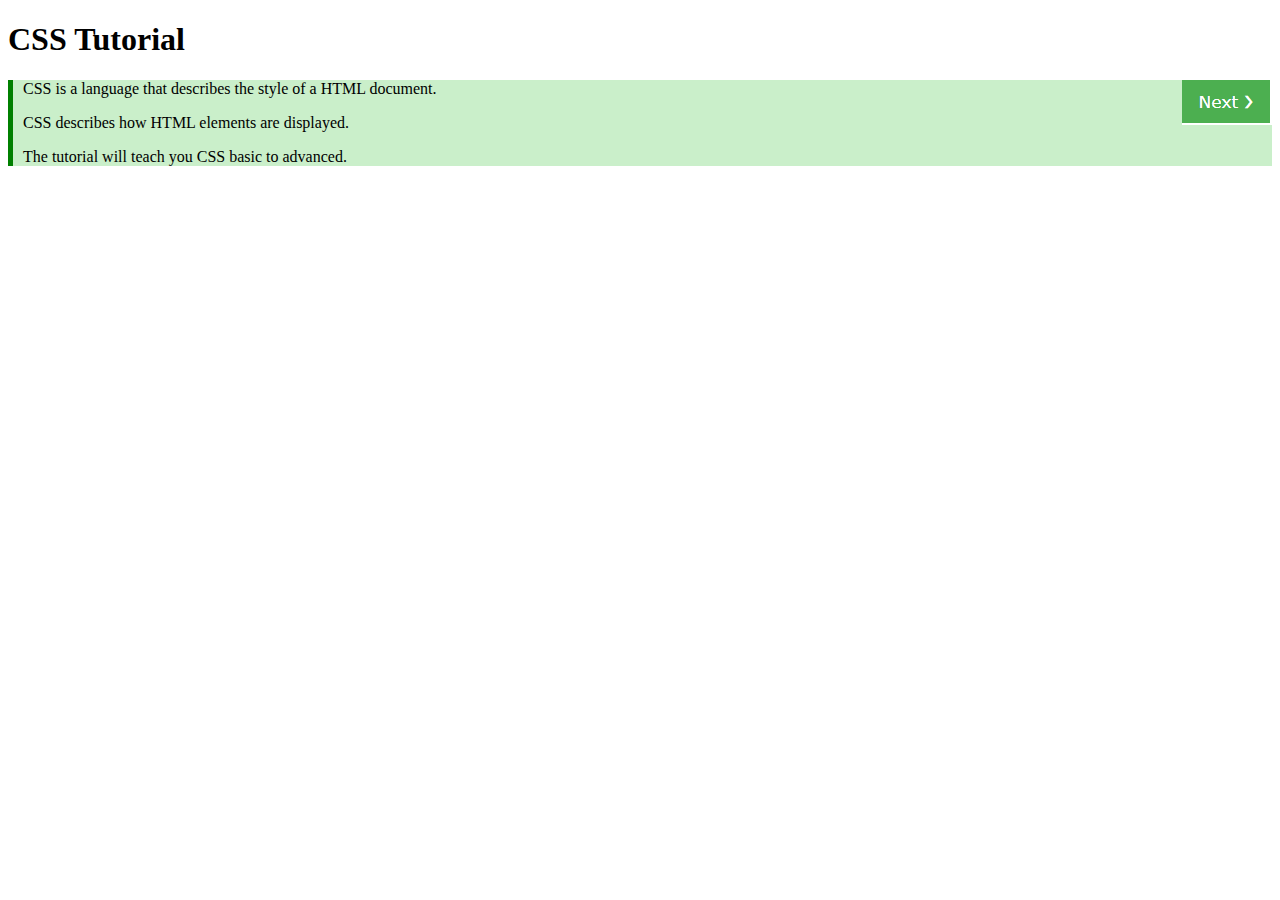
==== index.html @ d0780ef7 "Starting" ====
<!DOCTYPE html>
<html>
    
    <head>
        <title>Css Tutorial</title>
        <link rel="stylesheet" type="text/css" href="css/main.css">
        <style>
        
        </style>
    </head>

    <body>
        
        <h1>CSS Tutorial</h1>
        <a class="forward" href="../html/introduction.html"><img src="../image/Next.PNG"></a>
        <div class="basics">
        <p>CSS is a language that describes the style of a HTML document.</p>
        <p>CSS describes how HTML elements are displayed.</p>
        <p>The tutorial will teach you CSS basic to advanced.</p>
        </div>
                
    </body>
</html>
---- css/main.css ----
.basics {
                background-color: #caefca;
     border-left: 5px solid green;
     padding-left: 10px;
    }
.hint {
                background-color: lightgoldenrodyellow;
                border-left: 2px solid yellow;
            }
 .forward {
                float: right;
            }
.highlight {
            background-color: gainsboro;
            color:red;
        }
.back{
    background-image: url("../image/mountain.jpg");
}
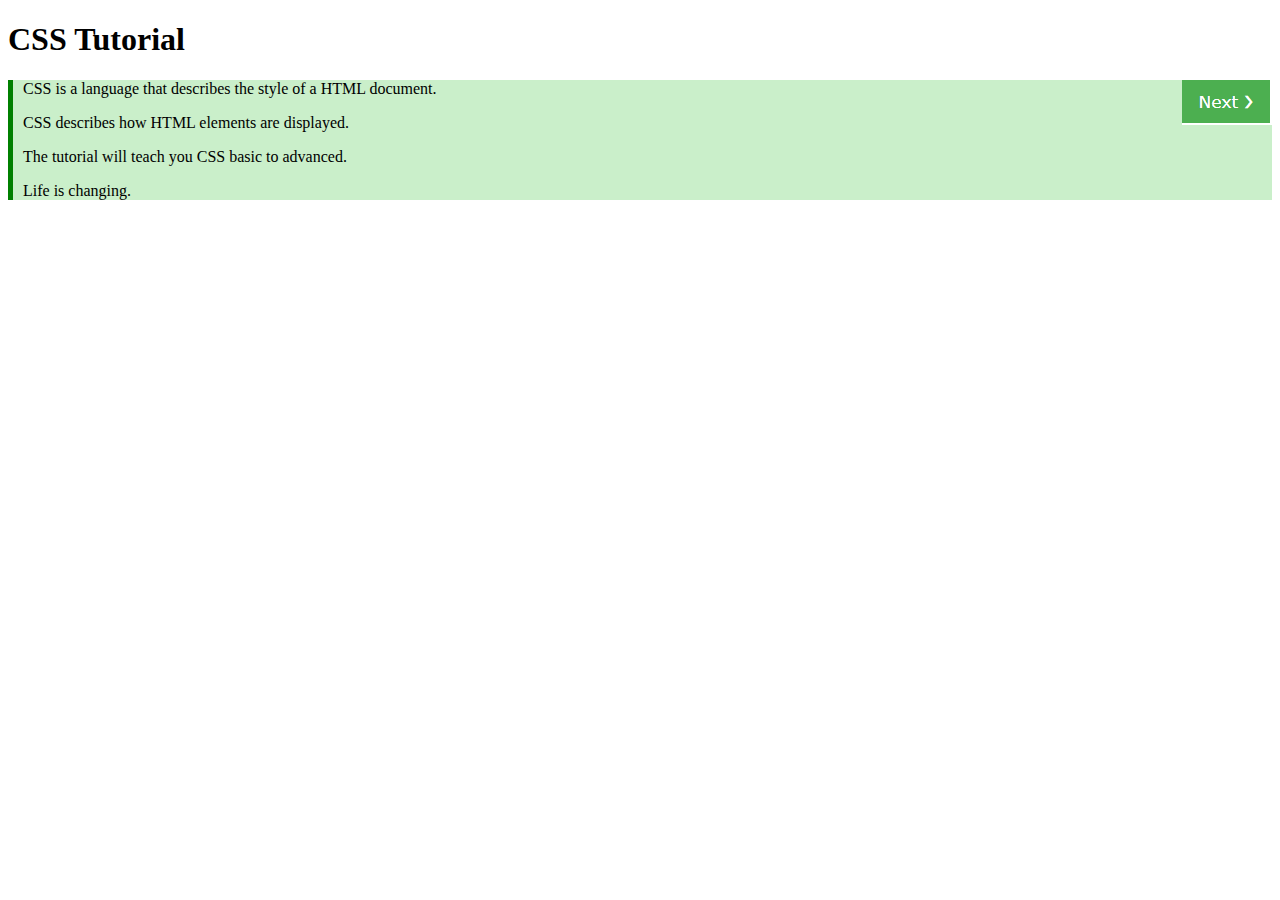
==== commit 63641896: "Life" ====
--- a/index.html
+++ b/index.html
@@ -17,6 +17,7 @@
         <p>CSS is a language that describes the style of a HTML document.</p>
         <p>CSS describes how HTML elements are displayed.</p>
         <p>The tutorial will teach you CSS basic to advanced.</p>
+		<p>Life is changing.</p>
         </div>
                 
     </body>
